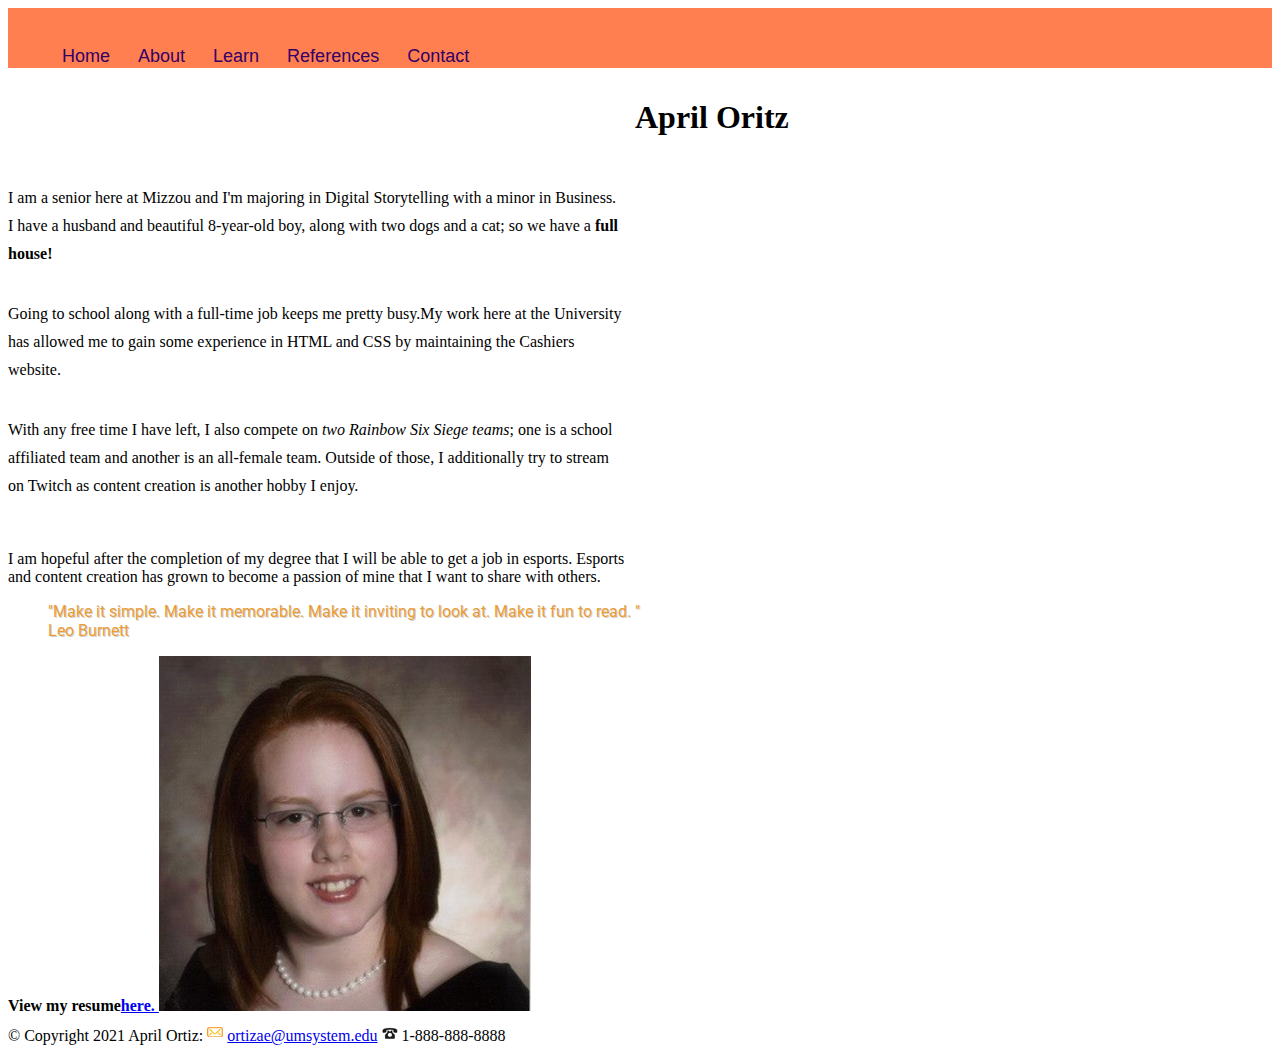
==== islt_7310/about.html @ 71aa85da "Add files via upload" ====
<!DOCTYPE html>
<html lang="en-US">
<head>
    <meta name="viewport" content="width=device-width, initial-scale=1">
    <meta charset="utf-8">
               <title>About Me: Educator Credentials</title>
               <link rel="shortcut icon" type="image/png" href="images/favicon-32x32.png">
               <link rel="preconnect" href="https://fonts.gstatic.com">
<link href="https://fonts.googleapis.com/css2?family=Roboto&display=swap" rel="stylesheet"> 
               <link rel="stylesheet" href="style.css">
               <link rel="stylesheet" href="nav.css">
</head>
<body>
    <div class="wrapper">
      <nav>
            <ul>
                <li><a href="index.html">Home</a></li>
                <li><a href="about.html">About</a></li>
                <li><a href="#">Learn</a>
                  <ul>
                      <li><a href="#">Link 1</a></li>
                      <li><a href="#">Link 2</a></li>
                      <li><a href="#">Link 3</a></li>
                  </ul>
                  </li>
                <li><a href="reflection.html">References</a></li>
                <li><a href="#">Contact</a></li>
            </ul>
        </nav>
        <header> 
        <h1>
        April Oritz
        </h1>
        </header>
        <main>
            <p>I am a senior here at Mizzou and I'm majoring in Digital Storytelling with a minor in Business. I have a husband and beautiful 8-year-old boy, along with two dogs and a cat; so we have a <strong>full house! </strong></p>
            <p>Going to school along with a full-time job keeps me pretty busy.My work here at the University has allowed me to gain some experience in HTML and CSS by maintaining the Cashiers website. </p>
            <p>With any free time I have left, I also compete on <em>two Rainbow Six Siege teams</em>; one is a school affiliated team and another is an all-female team. Outside of those, I additionally try to stream on Twitch as content creation is another hobby I enjoy.</p>
                <br> I am hopeful after the completion of my degree that I will be able to get a job in esports. Esports and content creation has grown to become a passion of mine that I want to share with others. 
                <blockquote class="top-header">"Make it simple. Make it memorable. Make it inviting to look at. Make it fun to read. " Leo Burnett</blockquote>
        <strong>
                View my resume<a href="../islt_7310/OrtizResume.pdf" target="_blank">here. </a>
        </strong>
        <img class=".responsive" src="April.jpg" alt="April Ortiz">
        </main>
        
        <footer>&copy; Copyright 2021 April Ortiz: <img src="images/email2.png" alt="envelope"> <a href="mailto:ortizae@umsystem.edu">ortizae@umsystem.edu</a> <img src="images/phone2.png" atl= "phone"> 1-888-888-8888</footer>
    </div>    
</body>
</html>
---- islt_7310/style.css ----
#changeMe { color: #330066;}

.wrapper {
    display:grid;
    grid-template-columns: 1fr 1fr;
	grid-template-rows: 1fr 1fr 1fr 1fr;
	grid-gap: 10px;
	height: 720px;
}

nav {
    grid-column:span 4;
}

main{
    grid-column-start: 1;
    grid-column-end: 2;
}

img{
    grid-column-start: 3;
    grid-column-end: 4;
}

header {
    grid-column-start:2;
    grid-column-end: 3;
}

footer {
    grid-column:span 4;
}

p {
    font-size: 1rem;
    font-weight: 400;
    line-height: 1.75;
    margin-bottom: 2em;
}

@media (max-width: 600px) {
    p {
        font-size:1.25rem;
    }
}

@media (max-width: 800px) {
    p {
        font-size: 1.5rem;
        line-height: 1.5;
    }
}

.top-header {
    width: 100%;
    max-width: 960px;
    font: 1em "Roboto", sans-serif;
    color: #eb9c34;
    text-shadow: 1px 1px 0 rgba(0,0,0,.2);
}
.responsive{
    max-width: 100%;
    height: auto;
}

@media print{
    header, nav {
        display:none; 
        margin: 2.54cm;
    }

    p {
        font-size: 12pt;
        color: #000;
    }

    article {
        width: 100%!important;
        padding: 0!important;
        margin: 0!important;
    }
    @page {
        margin: 0;
    }
}
---- islt_7310/nav.css ----
nav {
    width: 100%; 
    height: 60px; 
    background-color: coral;
}

nav {
    font-family: arial;
    color:cyan;
    font-size: 18px;
    line-height: 55px;
}

nav ul {
    float: left;
}

nav ul li {
    float: left;
    list-style: none;
    position: relative;
}

nav ul li a {
    display:block;
    font-family: arial;
    color: #330066;
    font-size: 18px;
    padding: 3px 14px; 
    text-decoration: none;
}

nav ul li ul {
    display:none;
    position: absolute;
    background-color: #ffffff;
    padding: 10px;
    border-radius: 0px 0px 4px 4px ;
}

nav ul li:hover ul {
    display:block;
    
}

nav ul li ul li{
    width: 100px;
    border-radius: 4px;
}

nav ul li ul li a {
    padding: 0px 14px; 
}

nav ul li ul li a:hover {
    background-color: coral;
}
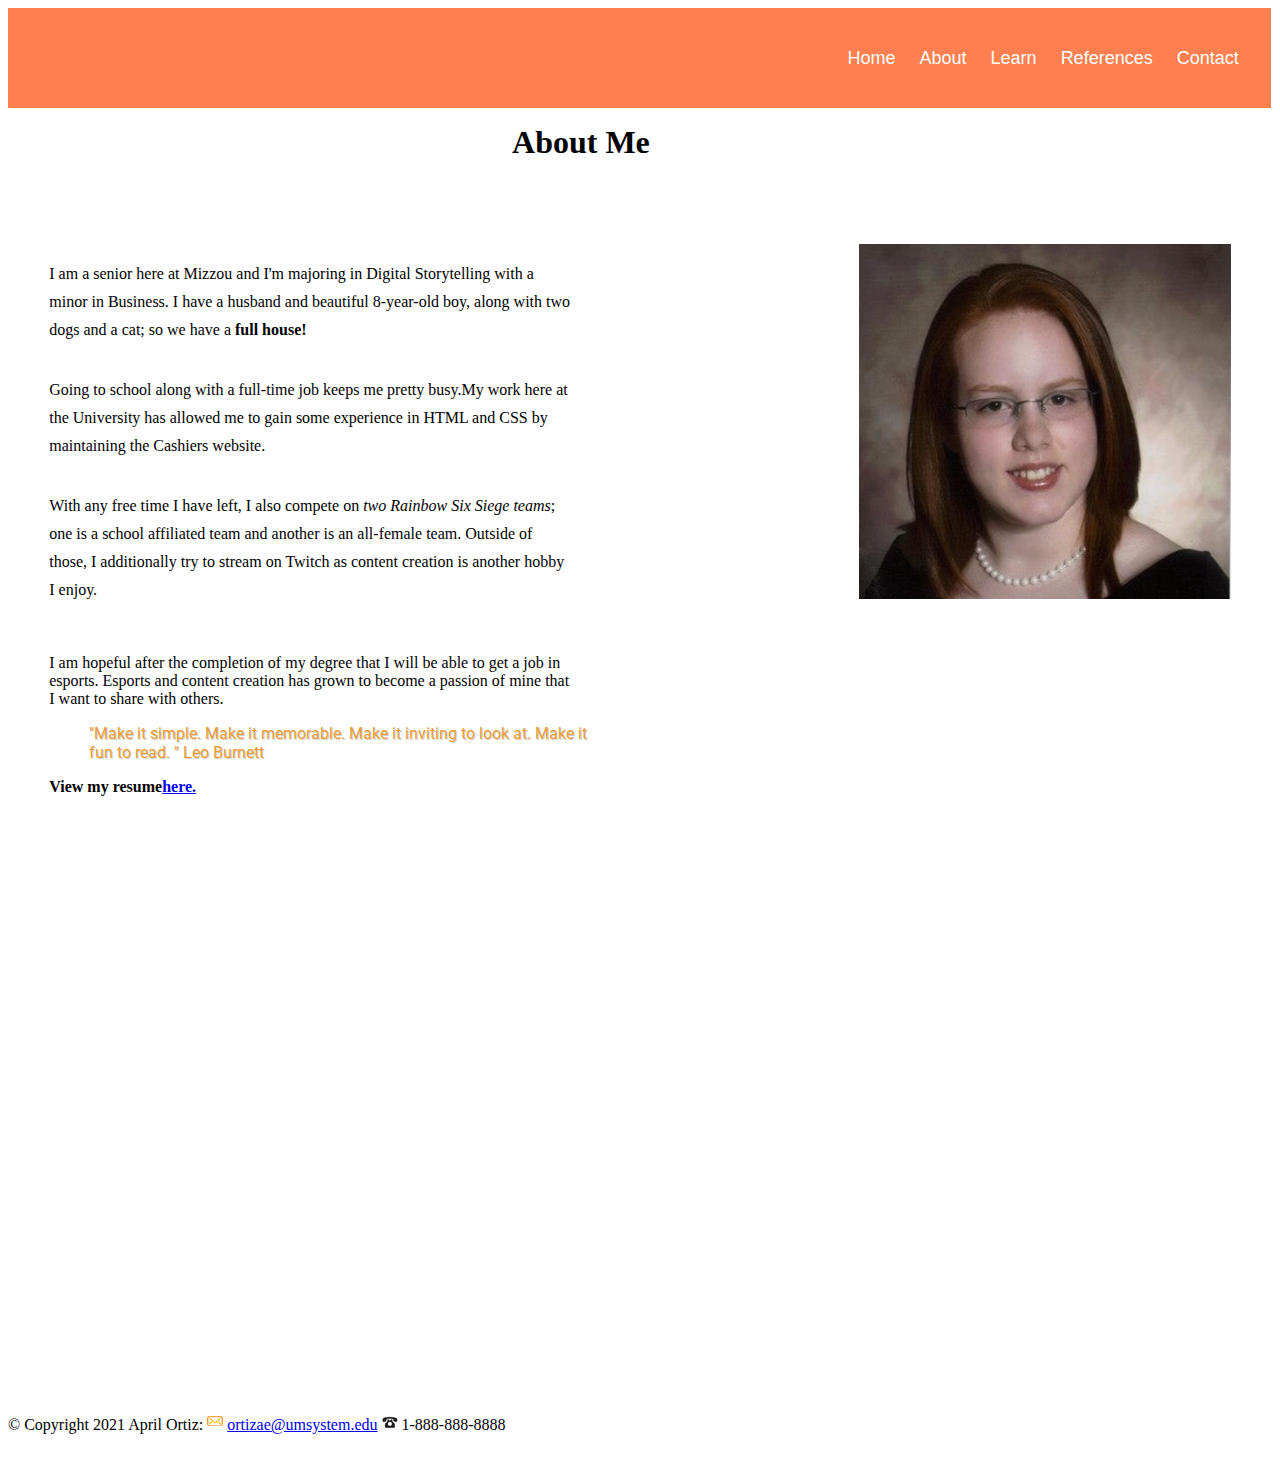
==== commit b01fbfda: "Add files via upload" ====
--- a/islt_7310/about.html
+++ b/islt_7310/about.html
@@ -10,29 +10,36 @@
                <link rel="stylesheet" href="style.css">
                <link rel="stylesheet" href="nav.css">
 </head>
-<body>
-    <div class="wrapper">
-      <nav>
-            <ul>
-                <li><a href="index.html">Home</a></li>
-                <li><a href="about.html">About</a></li>
-                <li><a href="#">Learn</a>
-                  <ul>
-                      <li><a href="#">Link 1</a></li>
-                      <li><a href="#">Link 2</a></li>
-                      <li><a href="#">Link 3</a></li>
+<body class="wrapper">
+    <nav class="navbar">
+        <label for="hamburger">☰</label>
+        <input class="hamburger" type="checkbox">
+            <ul class="hamitems">
+                <li class="navlink">
+                    <a href="index.html">Home</a></li>
+                <li class="navlink">
+                    <a href="about.html">About</a></li>
+                <li class="navlink">
+                    <a href="#">Learn</a>
+                  <ul class="submenu">
+                      <li><a href="#">Learn Project 1</a></li>
+                      <li><a href="#">Learn Project 2</a></li>
+                      <li><a href="#">Learn Project 3</a></li>
                   </ul>
                   </li>
-                <li><a href="reflection.html">References</a></li>
-                <li><a href="#">Contact</a></li>
+                <li class="navlink">
+                    <a href="reflection.html">References</a></li>
+                <li class="navlink">
+                    <a href="#">Contact</a></li>
             </ul>
         </nav>
-        <header> 
-        <h1>
-        April Oritz
-        </h1>
-        </header>
-        <main>
+        <header class="title">
+            <h1 id="about_me">
+                About Me
+            </h1>
+            </header>
+        <img id="April" src="April.jpg" alt="April Ortiz">
+        <main class="text">
             <p>I am a senior here at Mizzou and I'm majoring in Digital Storytelling with a minor in Business. I have a husband and beautiful 8-year-old boy, along with two dogs and a cat; so we have a <strong>full house! </strong></p>
             <p>Going to school along with a full-time job keeps me pretty busy.My work here at the University has allowed me to gain some experience in HTML and CSS by maintaining the Cashiers website. </p>
             <p>With any free time I have left, I also compete on <em>two Rainbow Six Siege teams</em>; one is a school affiliated team and another is an all-female team. Outside of those, I additionally try to stream on Twitch as content creation is another hobby I enjoy.</p>
@@ -41,10 +48,12 @@
         <strong>
                 View my resume<a href="../islt_7310/OrtizResume.pdf" target="_blank">here. </a>
         </strong>
-        <img class=".responsive" src="April.jpg" alt="April Ortiz">
         </main>
-        
-        <footer>&copy; Copyright 2021 April Ortiz: <img src="images/email2.png" alt="envelope"> <a href="mailto:ortizae@umsystem.edu">ortizae@umsystem.edu</a> <img src="images/phone2.png" atl= "phone"> 1-888-888-8888</footer>
+        <footer class="baseline">
+            <p class="footer-content">
+            &copy; Copyright 2021 April Ortiz: <img src="images/email2.png" alt="envelope"> <a href="mailto:ortizae@umsystem.edu">ortizae@umsystem.edu</a> <img src="images/phone2.png" alt= "phone"> 1-888-888-8888
+            </p>
+        </footer>
     </div>    
 </body>
 </html>--- a/islt_7310/style.css
+++ b/islt_7310/style.css
@@ -2,33 +2,59 @@
 
 .wrapper {
     display:grid;
-    grid-template-columns: 1fr 1fr;
-	grid-template-rows: 1fr 1fr 1fr 1fr;
-	grid-gap: 10px;
-	height: 720px;
+    grid-template-columns: 2% 1fr 1fr 1fr 1fr 2%;
+    grid-template-rows: 70px 1fr repeat(3, 2fr) 70px 200px 70px;
+    grid-gap: 16px;
 }
 
-nav {
-    grid-column:span 4;
+.navbar {
+    justify-content: flex-end;    
+    margin: 0;
+    padding: 20px;
+    display: flex;
+    grid-row: 1;
+    grid-column: 1 / 6;
+    align-items: center;
+    background-color: coral;
 }
 
-main{
-    grid-column-start: 1;
-    grid-column-end: 2;
+.title {
+    grid-row: 2 / 3;
+    grid-column: 3 / 5;
 }
 
-img{
-    grid-column-start: 3;
-    grid-column-end: 4;
+#about_me {
+    padding: 10px 10px 10px 10px;
+    min-width: 150px;
+    max-width: 250px;
+    margin: auto;
+    position: relative;
+    top: 20px;
+    text-align: center;
 }
 
-header {
-    grid-column-start:2;
-    grid-column-end: 3;
+#April {
+    grid-row: 3/ 6;
+    grid-column: 5 / 6; 
 }
 
-footer {
-    grid-column:span 4;
+.text {
+    grid-row: 3 / 5;
+    grid-column: 2 / 4;
+}
+
+.resume {
+    grid-row: 6 / 7;
+    grid-column: 3 / 4;
+    text-align: center;
+}
+
+.baseline {
+    grid-row: 8/ 9;
+    grid-column: 1 / 6;
+    display: grid;
+    align-self: center;
+    width: 100%;
 }
 
 p {
@@ -83,3 +109,20 @@
         margin: 0;
     }
 }
+
+.pic {
+    width: 16px;
+    height: 16px;
+}
+
+.picbig {
+    position: absolute; 
+    width: 0px;
+    -webkit-transition: width 0.3s linear 0s;
+    transition: width 0.3s linear 0s;
+    z-index: 10;
+}
+
+.pic:hover + .picbig{
+    width:30px;
+}--- a/islt_7310/nav.css
+++ b/islt_7310/nav.css
@@ -24,7 +24,7 @@
 nav ul li a {
     display:block;
     font-family: arial;
-    color: #330066;
+    color: white;
     font-size: 18px;
     padding: 3px 14px; 
     text-decoration: none;
@@ -33,7 +33,7 @@
 nav ul li ul {
     display:none;
     position: absolute;
-    background-color: #ffffff;
+    background-color:#330066;
     padding: 10px;
     border-radius: 0px 0px 4px 4px ;
 }
@@ -54,4 +54,157 @@
 
 nav ul li ul li a:hover {
     background-color: coral;
-}+}
+
+.navbar label {
+    display: none;
+}
+
+@media screen and (max-width: 992px) {
+    .hamburger {
+        display: block;
+        height: 50px;
+        width: 50px;
+        z-index: 999;
+        opacity: 0;
+    }
+    .navbar .hamitems: hover{
+        display: block;
+    }
+    .navbar label, hamburger{
+        display: block;
+        color: white;
+        font-style: normal;
+        font-size: 3em;
+        padding: 0;
+        position: absolute;
+        right: 33px;
+    } 
+    .navlink {
+        width: 100%;
+    }
+    .navlink a{
+        text-decoration: none;
+        display: block;
+        background-color: black;
+        padding: 5px;
+        width: 70px;
+        margin: 0; 
+        color: white;
+    }
+    .hamitems {
+        display: none;
+        flex-direction: column;
+        top: 70px;
+        right: -305px;
+        z-index: 999;
+    }
+    .hamitems, .navbar:active .hamitems {
+        display: none; 
+        position: absolute;
+    }
+
+    .navbar input:checked ~ .hamitems {display:block;}
+    
+    .submenu {
+        z-index: 999;
+        left: -120px;
+        top: -1px;
+    }
+    
+}
+
+.navbar label, .hamburger {
+    display: none;
+}
+
+.hamburger {
+    display: block;
+    height: 50px;
+    width: 50px;
+    z-index: 999;
+    opacity: 0;
+}
+
+.hamitems {
+    list-style-type: none;
+  }
+
+.navbar a {
+    text-decoration: none;
+    display: inline-block;
+    padding: 10px 10px 10px 10px;
+    width: auto;
+    margin: 2px;
+    color: white;
+  }
+  
+  .submenu {
+    position: absolute;
+    top: 100%;
+    display: none;
+    z-index: 999;
+    width: max-content;
+    list-style: none;
+    left: -110px;
+    list-style: none;
+  }
+
+  @media screen and (max-width:640px){
+    /*All Pages*/
+ 
+     .hamitems:hover {
+         display: block;
+     }
+ 
+     .navbar label, hamburger {
+         display: inline-block;
+         color: white;
+         font-style: normal;
+         font-size: 3em;
+         padding: 10px;
+     }
+ 
+     .hamitems{
+         top: 70px;
+         right: -305px;
+         z-index: 1000;
+     }
+ 
+     .hamitems a{
+         width: 70px;
+         text-decoration: none;
+         display: block;
+         border: 3px solid black;
+         padding: 5px;
+         width: 70px;
+         margin: 0; 
+         color:black;
+         position: relative;
+         left: -10px
+         }
+     
+     .hamburger {
+         display: block;
+         height: 50px;
+         width: 50px;
+         z-index: 999;
+         opacity: 0;
+         }
+ 
+      #logo2{
+         position: relative;
+         top: -145px;
+     }
+ 
+     #logo4{
+         position: relative;
+         top: -255px;
+     }
+ }
+ }
+
+
+
+
+
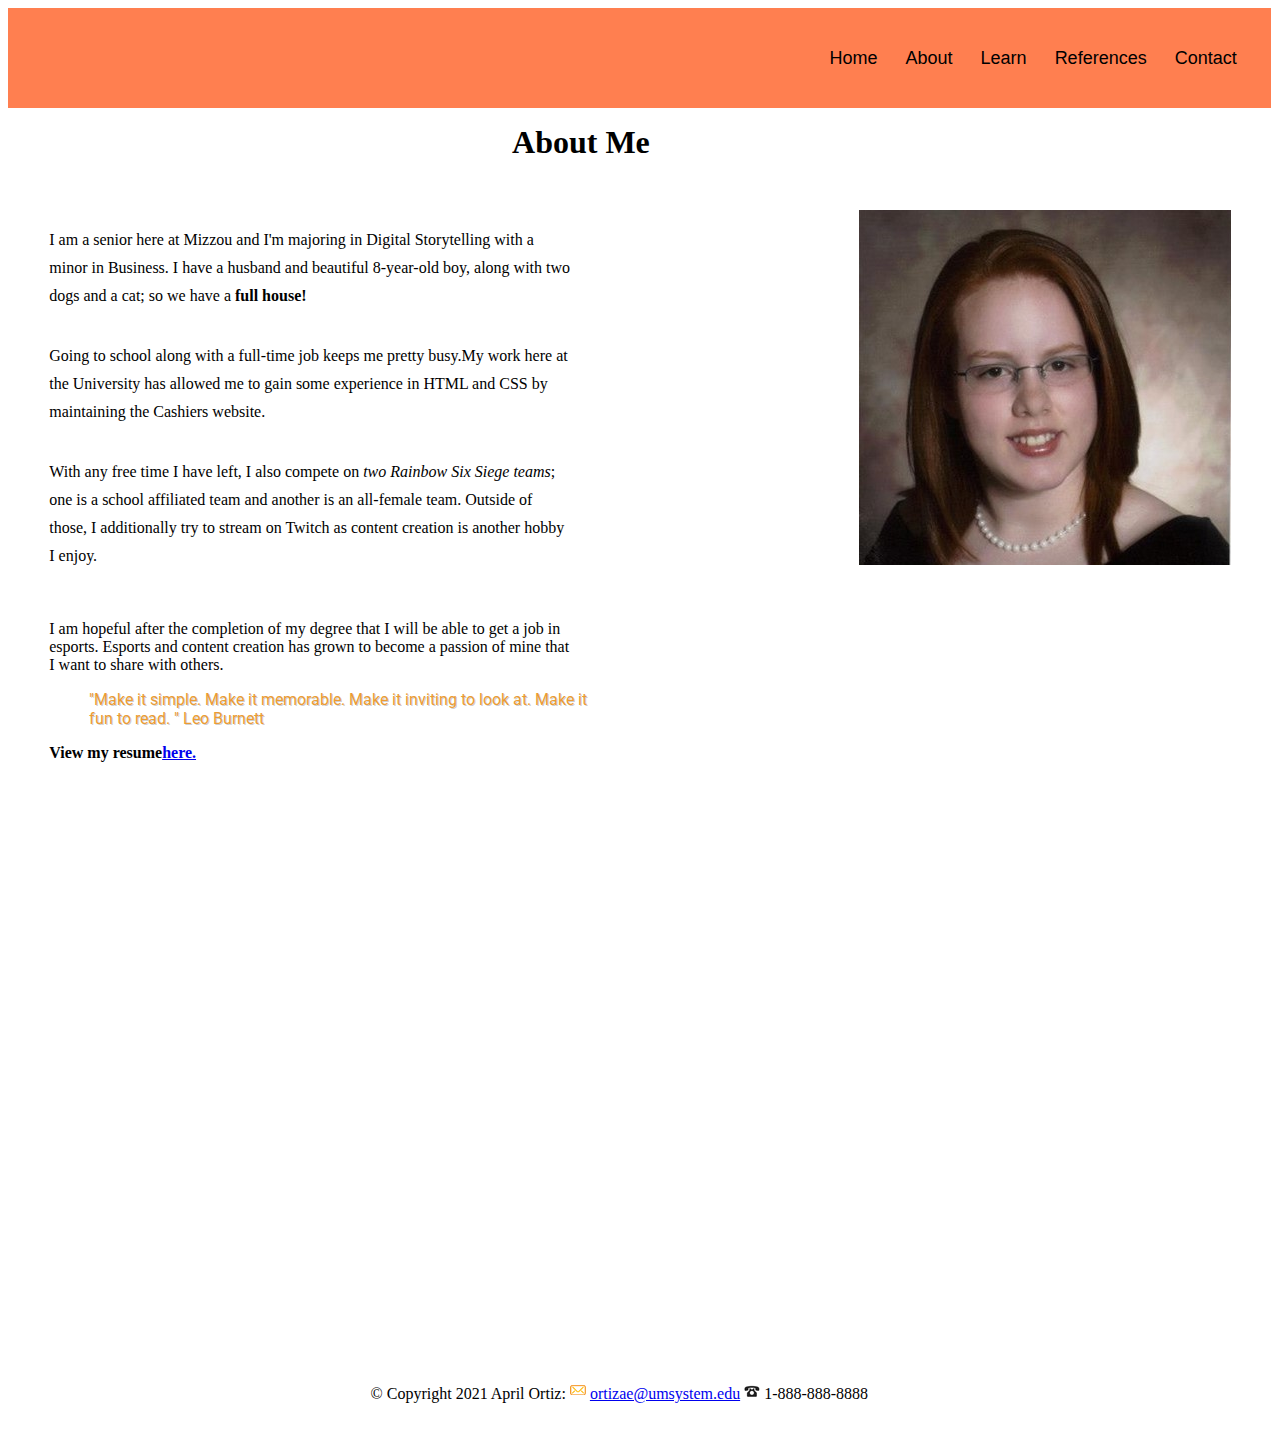
==== commit efdde13a: "Add files via upload" ====
--- a/islt_7310/about.html
+++ b/islt_7310/about.html
@@ -22,9 +22,9 @@
                 <li class="navlink">
                     <a href="#">Learn</a>
                   <ul class="submenu">
-                      <li><a href="#">Learn Project 1</a></li>
-                      <li><a href="#">Learn Project 2</a></li>
-                      <li><a href="#">Learn Project 3</a></li>
+                      <li><a href="twitch.html">Twitch</a></li>
+                      <li><a href="#">YouTube</a></li>
+                      <li><a href="#">Twitter</a></li>
                   </ul>
                   </li>
                 <li class="navlink">
@@ -50,10 +50,11 @@
         </strong>
         </main>
         <footer class="baseline">
+            <div id="footerspace" class="footerspace">
             <p class="footer-content">
             &copy; Copyright 2021 April Ortiz: <img src="images/email2.png" alt="envelope"> <a href="mailto:ortizae@umsystem.edu">ortizae@umsystem.edu</a> <img src="images/phone2.png" alt= "phone"> 1-888-888-8888
             </p>
-        </footer>
-    </div>    
+            </div>
+        </footer> 
 </body>
 </html>--- a/islt_7310/style.css
+++ b/islt_7310/style.css
@@ -3,7 +3,7 @@
 .wrapper {
     display:grid;
     grid-template-columns: 2% 1fr 1fr 1fr 1fr 2%;
-    grid-template-rows: 70px 1fr repeat(3, 2fr) 70px 200px 70px;
+    grid-template-rows: 70px 100px repeat(3, 2fr) 70px 200px 70px;
     grid-gap: 16px;
 }
 
@@ -33,6 +33,17 @@
     text-align: center;
 }
 
+#project_title {
+    padding: 10px 10px 10px 10px;
+    min-width: 150px;
+    max-width: 250px;
+    margin: auto;
+    grid-row: 2;
+    grid-column: 3 / 4;
+    top: 20px;
+    text-align: center;
+}
+
 #April {
     grid-row: 3/ 6;
     grid-column: 5 / 6; 
@@ -43,18 +54,13 @@
     grid-column: 2 / 4;
 }
 
-.resume {
-    grid-row: 6 / 7;
-    grid-column: 3 / 4;
-    text-align: center;
-}
-
 .baseline {
-    grid-row: 8/ 9;
+    grid-row: 8;
     grid-column: 1 / 6;
     display: grid;
-    align-self: center;
-    width: 100%;
+    width: 100%;
+    font-size: 1rem;
+    text-align: center;
 }
 
 p {
@@ -64,19 +70,6 @@
     margin-bottom: 2em;
 }
 
-@media (max-width: 600px) {
-    p {
-        font-size:1.25rem;
-    }
-}
-
-@media (max-width: 800px) {
-    p {
-        font-size: 1.5rem;
-        line-height: 1.5;
-    }
-}
-
 .top-header {
     width: 100%;
     max-width: 960px;
@@ -84,11 +77,116 @@
     color: #eb9c34;
     text-shadow: 1px 1px 0 rgba(0,0,0,.2);
 }
-.responsive{
-    max-width: 100%;
-    height: auto;
-}
-
+
+.t1text {
+    grid-row: 3 / 5;
+    grid-column: 2 / 4;
+   
+}
+
+.video {
+    grid-row: 4;
+    grid-column: 4;
+}
+
+@media screen and (max-width:992px){
+
+    .wrapper{
+        display: flex;
+        flex-direction: column;
+        margin: 10px; 
+    }
+
+    .baseline{
+        display: flex;
+        justify-content:center;
+        padding-bottom: 10px; 
+    }
+
+    .text{
+        font-size: 14pt;
+    }
+
+    .content-box{
+        margin: 10px;
+        width: 95%;
+        position: relative;
+        top: -35px;
+    }
+
+    .wrapper{
+        display: flex;
+        flex-direction: column;
+        margin: 5px; 
+    }
+
+    #April {
+        display: flex;
+        align-self: center;
+        width: 30%;
+        margin-top: 5px;
+        height: auto;
+        position: relative;
+        top: -50px;
+    }
+
+    .top-header {
+    width: 100%;
+    max-width: 960px;
+    font: 1em "Roboto", sans-serif;
+    color: #eb9c34;
+    text-shadow: 1px 1px 0 rgba(0,0,0,.2);
+}
+
+@media screen and (max-width:640px){
+
+     .title {
+        display: flex; 
+        position: relative;
+        height: 30px;
+        width: 100%; 
+    }
+
+    #April {
+        display: flex;
+        justify-self: center;
+        align-self: center;
+        width: 30%;
+        margin-top: 10px;
+        height: auto;
+        position: relative;
+        top: -35px;
+    }
+
+    .text {
+        margin: 20px;
+        font-size: 16pt; 
+    }
+
+    #about_me {
+        top: 10px;
+    }
+
+    .wrapper{
+        display: flex;
+        flex-direction: column;
+        margin: 10px;   
+    }
+
+    .text{
+        font-size: 16pt;
+        margin-top: -80px;
+    }
+
+ .top-header {
+    width: 100%;
+    max-width: 960px;
+    font: 1em "Roboto", sans-serif;
+    color: #eb9c34;
+    text-shadow: 1px 1px 0 rgba(0,0,0,.2);
+    }
+}
+  
 @media print{
     header, nav {
         display:none; 
@@ -106,7 +204,7 @@
         margin: 0!important;
     }
     @page {
-        margin: 0;
+        margin: 1in;
     }
 }
 
@@ -125,4 +223,12 @@
 
 .pic:hover + .picbig{
     width:30px;
+}
+
+#footerspace {
+    margin: 0;
+    padding: 0;
+    background-image: url(images/Rocks.jpg);
+    width: 100%;
+    height: 80px;
 }--- a/islt_7310/nav.css
+++ b/islt_7310/nav.css
@@ -1,7 +1,7 @@
 nav {
     width: 100%; 
     height: 60px; 
-    background-color: coral;
+    background-color: #330066;
 }
 
 nav {
@@ -24,7 +24,7 @@
 nav ul li a {
     display:block;
     font-family: arial;
-    color: white;
+    color: rgb(0, 0, 0);
     font-size: 18px;
     padding: 3px 14px; 
     text-decoration: none;
@@ -33,7 +33,7 @@
 nav ul li ul {
     display:none;
     position: absolute;
-    background-color:#330066;
+    background-color:#d2d3d2;
     padding: 10px;
     border-radius: 0px 0px 4px 4px ;
 }
@@ -49,18 +49,19 @@
 }
 
 nav ul li ul li a {
-    padding: 0px 14px; 
+    padding: 0px 12px; 
 }
 
 nav ul li ul li a:hover {
     background-color: coral;
 }
 
-.navbar label {
+.navbar label, .hamburger {
     display: none;
 }
 
-@media screen and (max-width: 992px) {
+@media screen and (max-width:992px){
+
     .hamburger {
         display: block;
         height: 50px;
@@ -68,10 +69,12 @@
         z-index: 999;
         opacity: 0;
     }
-    .navbar .hamitems: hover{
+
+    .navbar .hamitems:hover {
         display: block;
     }
-    .navbar label, hamburger{
+
+    .navbar label, .hamburger {
         display: block;
         color: white;
         font-style: normal;
@@ -79,26 +82,30 @@
         padding: 0;
         position: absolute;
         right: 33px;
-    } 
+    }
+
     .navlink {
-        width: 100%;
+        width: 100%; 
     }
+
     .navlink a{
         text-decoration: none;
         display: block;
-        background-color: black;
+        background-color: #d2d3d2;
         padding: 5px;
         width: 70px;
         margin: 0; 
-        color: white;
+        color: black;
     }
-    .hamitems {
+
+    .hamitems{
         display: none;
         flex-direction: column;
         top: 70px;
         right: -305px;
-        z-index: 999;
+        z-index: auto;
     }
+
     .hamitems, .navbar:active .hamitems {
         display: none; 
         position: absolute;
@@ -111,44 +118,21 @@
         left: -120px;
         top: -1px;
     }
-    
-}
 
-.navbar label, .hamburger {
-    display: none;
-}
+    #logo1, #logo5{
+        position: relative;
+        top: -100px;
+    }
 
-.hamburger {
-    display: block;
-    height: 50px;
-    width: 50px;
-    z-index: 999;
-    opacity: 0;
-}
+    #logo2, #logo3{
+        position: relative;
+        top: -175px;
+    }
 
-.hamitems {
-    list-style-type: none;
-  }
-
-.navbar a {
-    text-decoration: none;
-    display: inline-block;
-    padding: 10px 10px 10px 10px;
-    width: auto;
-    margin: 2px;
-    color: white;
-  }
-  
-  .submenu {
-    position: absolute;
-    top: 100%;
-    display: none;
-    z-index: 999;
-    width: max-content;
-    list-style: none;
-    left: -110px;
-    list-style: none;
-  }
+    #logo4{
+        position: relative;
+        top: -175px;
+    }
 
   @media screen and (max-width:640px){
     /*All Pages*/
@@ -157,7 +141,7 @@
          display: block;
      }
  
-     .navbar label, hamburger {
+     .navbar label, .hamburger {
          display: inline-block;
          color: white;
          font-style: normal;
@@ -175,7 +159,6 @@
          width: 70px;
          text-decoration: none;
          display: block;
-         border: 3px solid black;
          padding: 5px;
          width: 70px;
          margin: 0; 
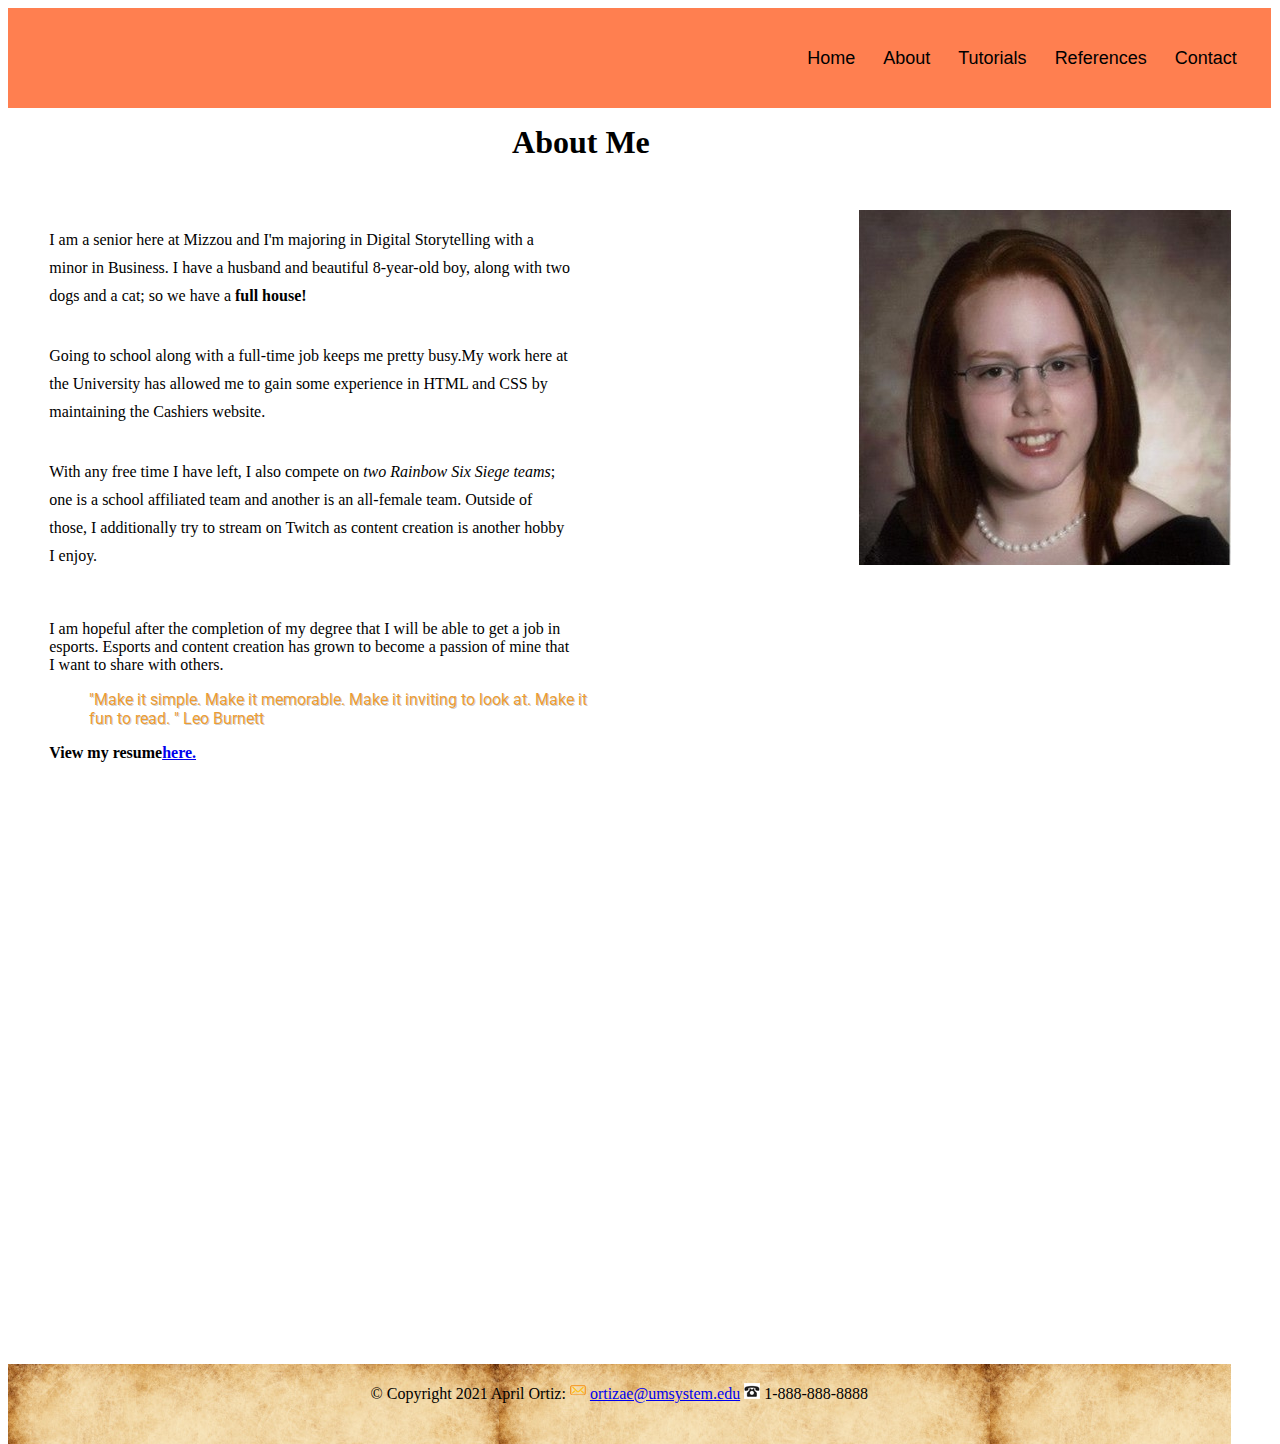
==== commit 008b070a: "Add files via upload" ====
--- a/islt_7310/about.html
+++ b/islt_7310/about.html
@@ -12,7 +12,7 @@
 </head>
 <body class="wrapper">
     <nav class="navbar">
-        <label for="hamburger">☰</label>
+    <label for="hamburger">☰</label>
         <input class="hamburger" type="checkbox">
             <ul class="hamitems">
                 <li class="navlink">
@@ -20,7 +20,7 @@
                 <li class="navlink">
                     <a href="about.html">About</a></li>
                 <li class="navlink">
-                    <a href="#">Learn</a>
+                    <a href="#">Tutorials</a>
                   <ul class="submenu">
                       <li><a href="twitch.html">Twitch</a></li>
                       <li><a href="#">YouTube</a></li>
--- a/islt_7310/style.css
+++ b/islt_7310/style.css
@@ -63,6 +63,14 @@
     text-align: center;
 }
 
+#footerspace {
+    margin: 0;
+    padding: 0;
+    background-image: url(images/paper.jpg);
+    width: 100%;
+    height: 80px;
+}
+
 p {
     font-size: 1rem;
     font-weight: 400;
@@ -225,10 +233,3 @@
     width:30px;
 }
 
-#footerspace {
-    margin: 0;
-    padding: 0;
-    background-image: url(images/Rocks.jpg);
-    width: 100%;
-    height: 80px;
-}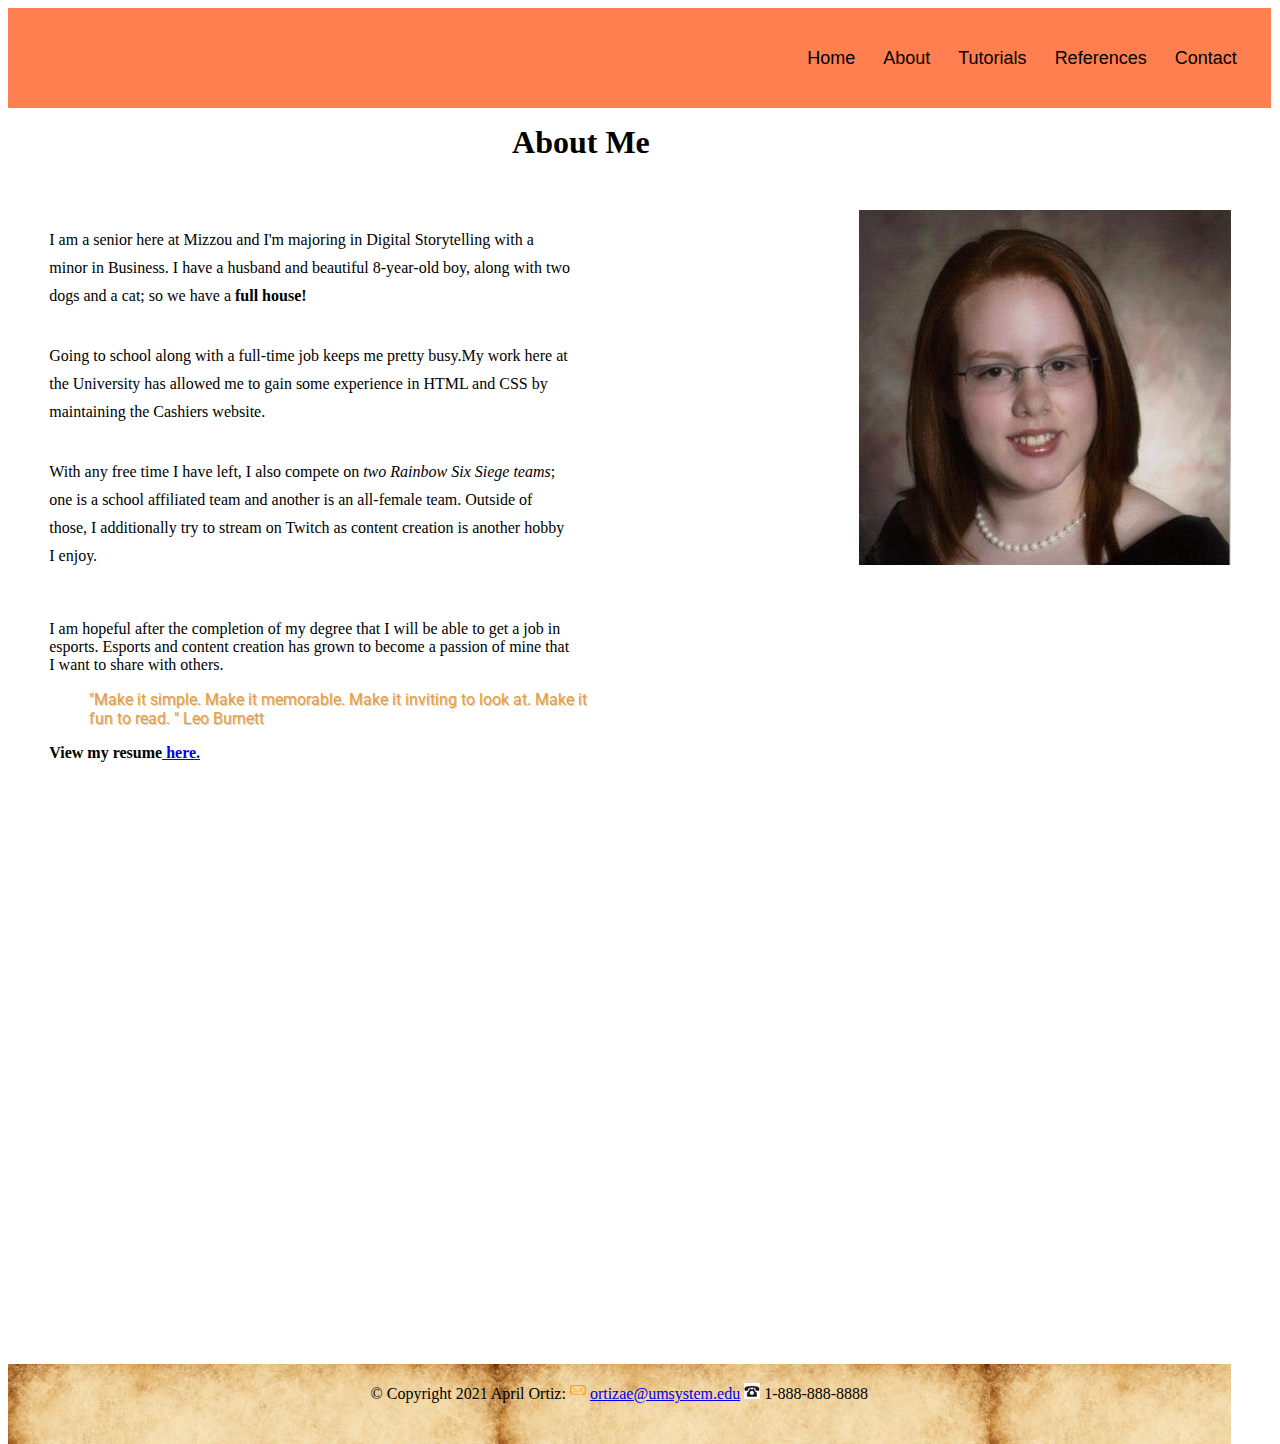
==== commit b1add2f1: "Add files via upload" ====
--- a/islt_7310/about.html
+++ b/islt_7310/about.html
@@ -12,25 +12,20 @@
 </head>
 <body class="wrapper">
     <nav class="navbar">
-    <label for="hamburger">☰</label>
+    <label for="hamburger">&#9776;</label>
         <input class="hamburger" type="checkbox">
             <ul class="hamitems">
-                <li class="navlink">
-                    <a href="index.html">Home</a></li>
-                <li class="navlink">
-                    <a href="about.html">About</a></li>
-                <li class="navlink">
-                    <a href="#">Tutorials</a>
+                <li class="navlink"><a href="index.html">Home</a></li>
+                <li class="navlink"><a href="about.html">About</a></li>
+                <li class="navlink"><a href="tutorials.html">Tutorials</a>
                   <ul class="submenu">
-                      <li><a href="twitch.html">Twitch</a></li>
+                      <li><a href="#">Twitch</a></li>
                       <li><a href="#">YouTube</a></li>
                       <li><a href="#">Twitter</a></li>
                   </ul>
                   </li>
-                <li class="navlink">
-                    <a href="reflection.html">References</a></li>
-                <li class="navlink">
-                    <a href="#">Contact</a></li>
+                <li class="navlink"><a href="reflection.html">References</a></li>
+                <li class="navlink"><a href="contact.html">Contact</a></li>
             </ul>
         </nav>
         <header class="title">
@@ -46,7 +41,7 @@
                 <br> I am hopeful after the completion of my degree that I will be able to get a job in esports. Esports and content creation has grown to become a passion of mine that I want to share with others. 
                 <blockquote class="top-header">"Make it simple. Make it memorable. Make it inviting to look at. Make it fun to read. " Leo Burnett</blockquote>
         <strong>
-                View my resume<a href="../islt_7310/OrtizResume.pdf" target="_blank">here. </a>
+                View my resume<a href="../islt_7310/OrtizResume.pdf" target="_blank"> here. </a>
         </strong>
         </main>
         <footer class="baseline">
--- a/islt_7310/style.css
+++ b/islt_7310/style.css
@@ -63,7 +63,7 @@
     text-align: center;
 }
 
-#footerspace {
+.footerspace {
     margin: 0;
     padding: 0;
     background-image: url(images/paper.jpg);
@@ -95,6 +95,39 @@
 .video {
     grid-row: 4;
     grid-column: 4;
+}
+
+#table{
+    border-spacing: 5px; 
+    width: 100%; 
+    margin-bottom: 50px;
+    margin-top: 50px; 
+}
+
+table, th, td{
+    border: 3px solid black;
+    border-collapse: collapse;
+    padding: 15px; 
+}
+
+#table tr:nth-child(even){
+    background-color: #c07d02;
+    color: white; 
+}
+
+#table th{
+    background-color: rgb(128, 131, 134);
+    color: white; 
+}
+
+#table tr:nth-child(eodd){
+    background-color: white;
+}
+
+#caption{
+    font-weight: bold;
+    font-size: 14pt; 
+    padding: 5px; 
 }
 
 @media screen and (max-width:992px){
--- a/islt_7310/nav.css
+++ b/islt_7310/nav.css
@@ -1,7 +1,7 @@
 nav {
     width: 100%; 
     height: 60px; 
-    background-color: #330066;
+    background-color: coral;
 }
 
 nav {
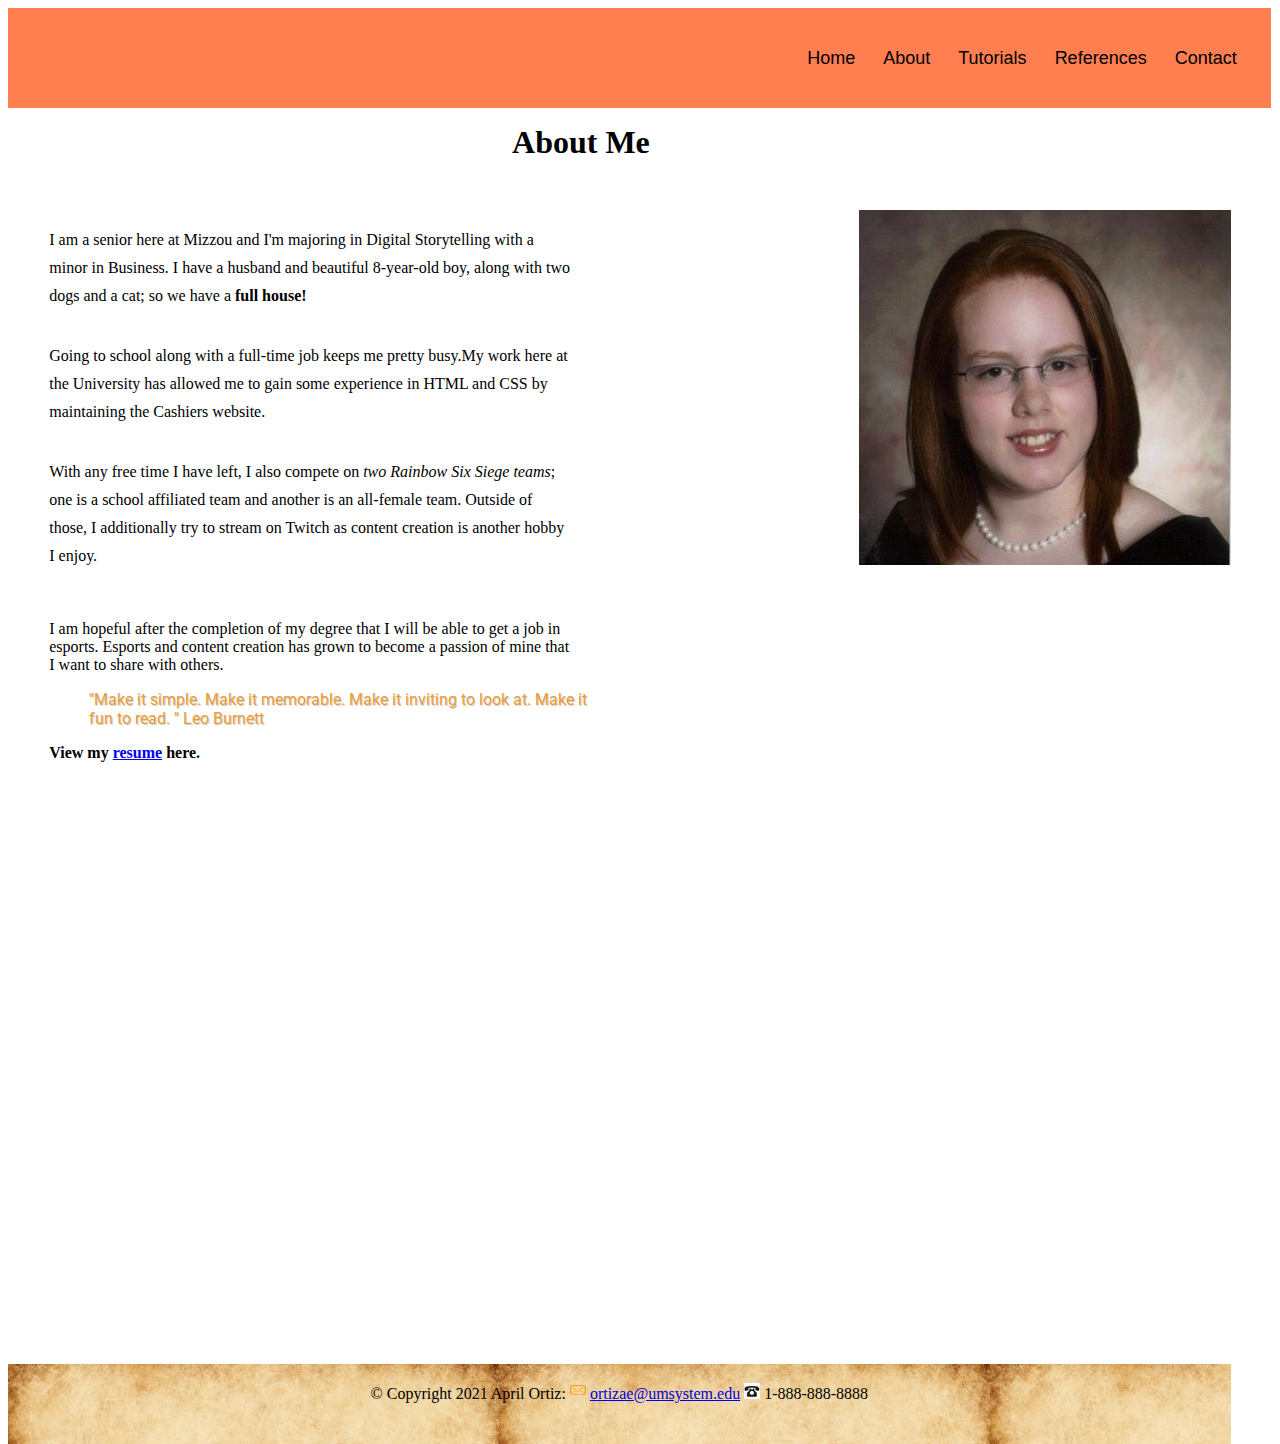
==== commit 0bcfe19e: "Add files via upload" ====
--- a/islt_7310/about.html
+++ b/islt_7310/about.html
@@ -41,7 +41,7 @@
                 <br> I am hopeful after the completion of my degree that I will be able to get a job in esports. Esports and content creation has grown to become a passion of mine that I want to share with others. 
                 <blockquote class="top-header">"Make it simple. Make it memorable. Make it inviting to look at. Make it fun to read. " Leo Burnett</blockquote>
         <strong>
-                View my resume<a href="../islt_7310/OrtizResume.pdf" target="_blank"> here. </a>
+                View my <a href="../islt_7310/OrtizResume.pdf" target="_blank">resume</a> here.
         </strong>
         </main>
         <footer class="baseline">
--- a/islt_7310/style.css
+++ b/islt_7310/style.css
@@ -111,12 +111,12 @@
 }
 
 #table tr:nth-child(even){
-    background-color: #c07d02;
+    background-color: #f1b443;
     color: white; 
 }
 
 #table th{
-    background-color: rgb(128, 131, 134);
+    background-color: rgb(0, 0, 0);
     color: white; 
 }
 
@@ -175,7 +175,7 @@
     width: 100%;
     max-width: 960px;
     font: 1em "Roboto", sans-serif;
-    color: #eb9c34;
+    color: #ff323c;
     text-shadow: 1px 1px 0 rgba(0,0,0,.2);
 }
 
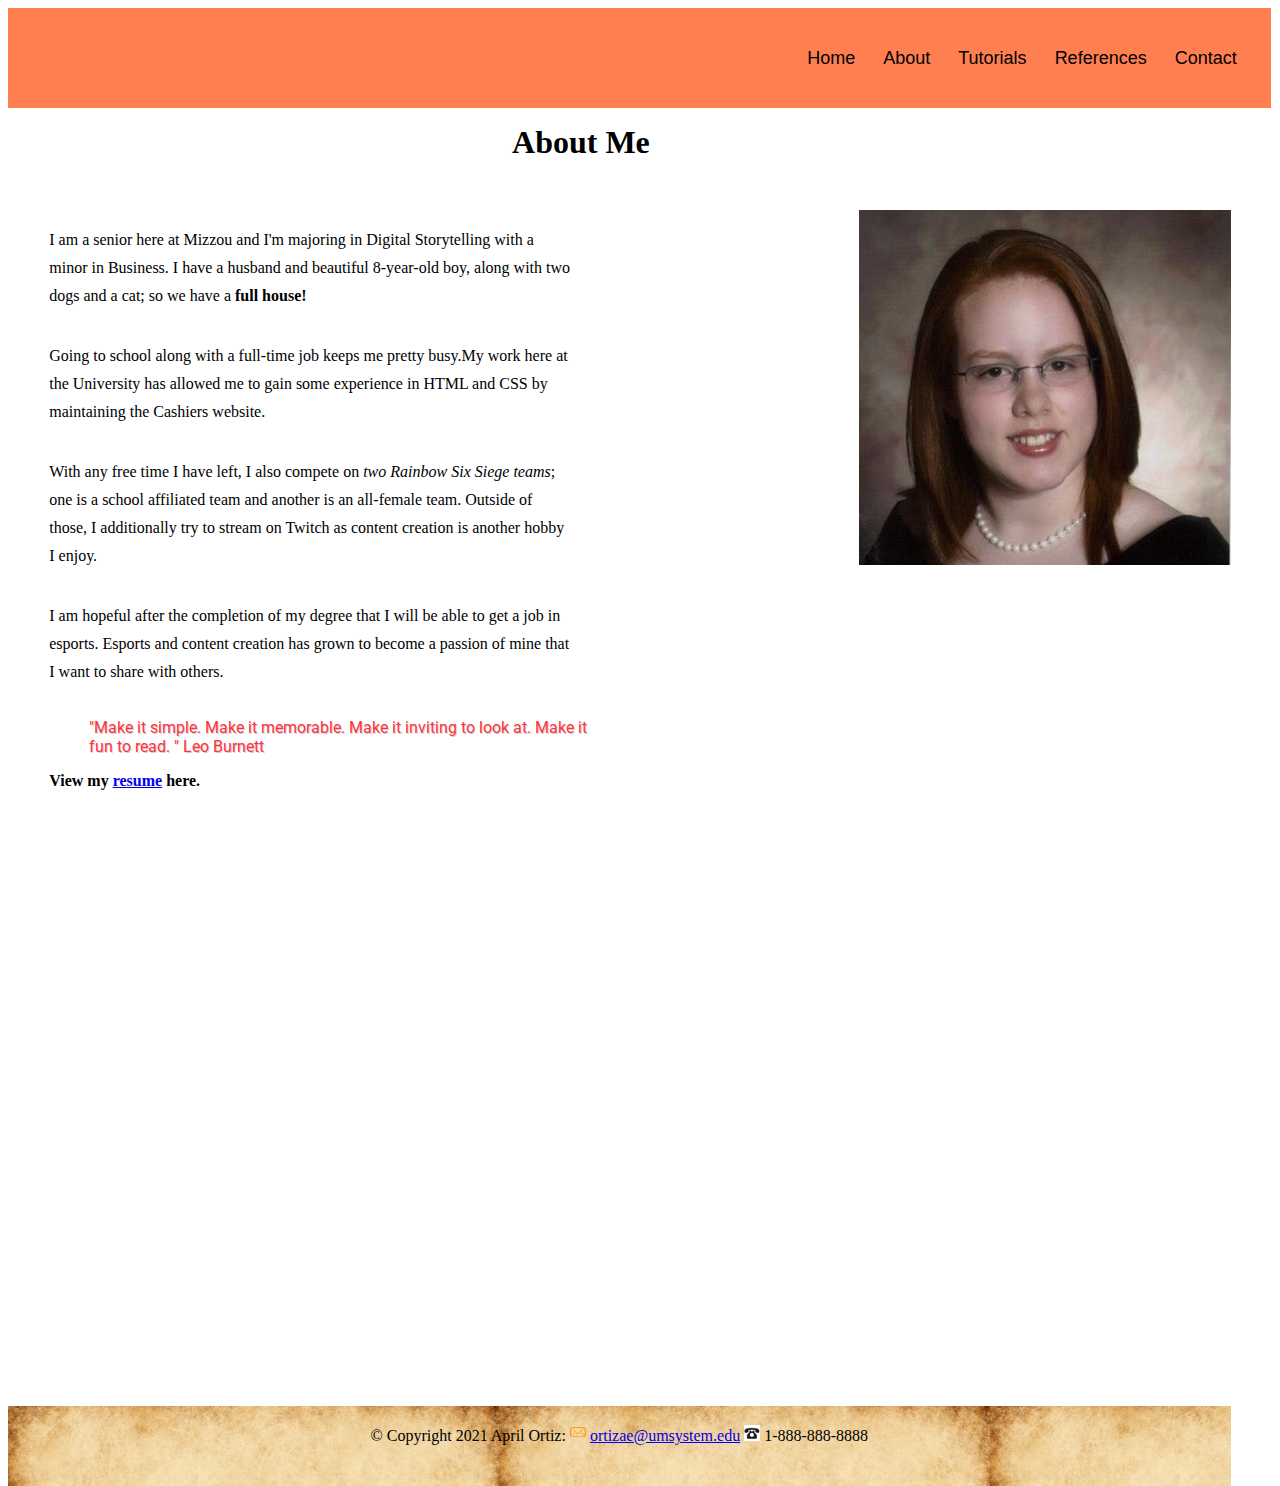
==== commit b06c754f: "Add files via upload" ====
--- a/islt_7310/about.html
+++ b/islt_7310/about.html
@@ -38,7 +38,7 @@
             <p>I am a senior here at Mizzou and I'm majoring in Digital Storytelling with a minor in Business. I have a husband and beautiful 8-year-old boy, along with two dogs and a cat; so we have a <strong>full house! </strong></p>
             <p>Going to school along with a full-time job keeps me pretty busy.My work here at the University has allowed me to gain some experience in HTML and CSS by maintaining the Cashiers website. </p>
             <p>With any free time I have left, I also compete on <em>two Rainbow Six Siege teams</em>; one is a school affiliated team and another is an all-female team. Outside of those, I additionally try to stream on Twitch as content creation is another hobby I enjoy.</p>
-                <br> I am hopeful after the completion of my degree that I will be able to get a job in esports. Esports and content creation has grown to become a passion of mine that I want to share with others. 
+            <p>I am hopeful after the completion of my degree that I will be able to get a job in esports. Esports and content creation has grown to become a passion of mine that I want to share with others. </p>
                 <blockquote class="top-header">"Make it simple. Make it memorable. Make it inviting to look at. Make it fun to read. " Leo Burnett</blockquote>
         <strong>
                 View my <a href="../islt_7310/OrtizResume.pdf" target="_blank">resume</a> here.
--- a/islt_7310/style.css
+++ b/islt_7310/style.css
@@ -82,7 +82,7 @@
     width: 100%;
     max-width: 960px;
     font: 1em "Roboto", sans-serif;
-    color: #eb9c34;
+    color: #ff323c;
     text-shadow: 1px 1px 0 rgba(0,0,0,.2);
 }
 
@@ -111,7 +111,7 @@
 }
 
 #table tr:nth-child(even){
-    background-color: #f1b443;
+    background-color: #015361;
     color: white; 
 }
 
@@ -223,7 +223,7 @@
     width: 100%;
     max-width: 960px;
     font: 1em "Roboto", sans-serif;
-    color: #eb9c34;
+    color: #ff323c;
     text-shadow: 1px 1px 0 rgba(0,0,0,.2);
     }
 }
@@ -257,7 +257,6 @@
 .picbig {
     position: absolute; 
     width: 0px;
-    -webkit-transition: width 0.3s linear 0s;
     transition: width 0.3s linear 0s;
     z-index: 10;
 }
